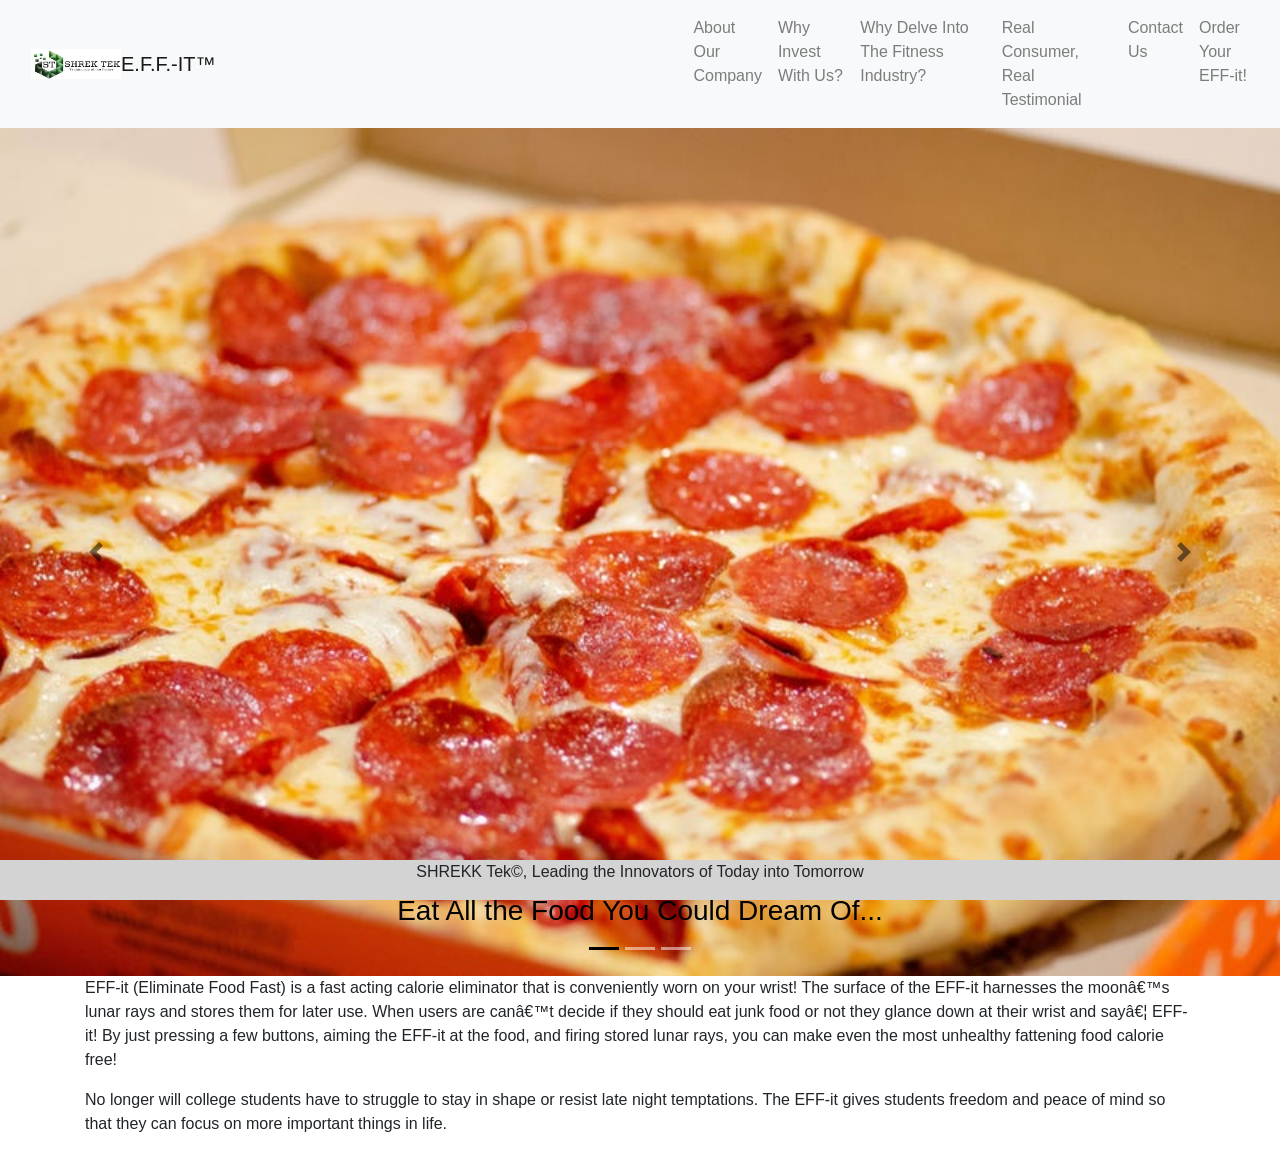
==== index.html @ 22fbfce1 "third commit" ====
<!DOCTYPE html>
<html lang="en">
  <head>
    <link rel="stylesheet" href="https://maxcdn.bootstrapcdn.com/bootstrap/4.1.3/css/bootstrap.min.css"
    <meta charset="utf-8">
    <meta name="viewport" content="width=device-width, initial-scale=1">
    <link rel="stylesheet" href="css/bootstrap.css">
    <script src="https://ajax.googleapis.com/ajax/libs/jquery/3.3.1/jquery.min.js"></script>
    <script src="https://cdnjs.cloudflare.com/ajax/libs/popper.js/1.14.3/umd/popper.min.js"></script>
    <script src="https://maxcdn.bootstrapcdn.com/bootstrap/4.1.3/js/bootstrap.min.js"></script>

    <style>
.carousel-control-prev-icon {
    background-image: url("data:image/svg+xml;charset=utf8,%3Csvg xmlns='http://www.w3.org/2000/svg' fill='%23000' viewBox='0 0 8 8'%3E%3Cpath d='M5.25 0l-4 4 4 4 1.5-1.5-2.5-2.5 2.5-2.5-1.5-1.5z'/%3E%3C/svg%3E");
}

.carousel-control-next-icon {
    background-image: url("data:image/svg+xml;charset=utf8,%3Csvg xmlns='http://www.w3.org/2000/svg' fill='%23000' viewBox='0 0 8 8'%3E%3Cpath d='M2.75 0l-1.5 1.5 2.5 2.5-2.5 2.5 1.5 1.5 4-4-4-4z'/%3E%3C/svg%3E");
}

.carousel-caption {
  position: absolute;
  right: 15%;
  bottom: 20px;
  left: 15%;
  z-index: 10;
  padding-top: 20px;
  padding-bottom: 20px;
  color: #000;
  text-align: center;
}

.carousel-indicators .active {
  background-color: #000;
}
</style>

    <title>
      EFF-it
    </title>
  </head>

  <nav class="navbar navbar-expand-md bg-light navbar-light sticky-top">
  <!-- Brand -->
  <div class="container">
  <a class="navbar-brand" href="index.html"><img src="photos/mktlogo (4).jpg" width="90" height="30" class="d-inline-block align-top" alt="">E.F.F.-IT&trade;</a>
  <!-- Toggler/collapsibe Button -->
  <button class="navbar-toggler" type="button" data-toggle="collapse" data-target="#collapsibleNavbar">
  <span class="navbar-toggler-icon"></span>
  </button>
  </div>

  <!-- Navbar links -->
  <div class="collapse navbar-collapse justify-content-end" id="collapsibleNavbar">
  <ul class="navbar-nav">
    <li class="nav-item">
      <a class="nav-link" href="aboutComp.html">About Our Company</a>
    </li>
    <li class="nav-item">
      <a class="nav-link" href="why.html">Why Invest With Us?</a>
    </li>
    <li class="nav-item">
      <a class="nav-link" href="finance.html">Why Delve Into The Fitness Industry?</a>
    </li>
    <li class="nav-item">
      <a class="nav-link" href="testimonials.html">Real Consumer, Real Testimonial</a>
    </li>
    <li class="nav-item">
      <a class="nav-link" href="contact.html">Contact Us</a>
    </li>
    <li class="nav-item">
      <a class="nav-link" href="order.html">Order Your EFF-it!</a>
    </li>
  </ul>
  </div>
  </nav>

    <div id="demo" class="carousel slide" data-ride="carousel">

    <!-- Indicators -->
      <ul class="carousel-indicators">
        <li data-target="#demo" data-slide-to="0" class="active"></li>
        <li data-target="#demo" data-slide-to="1"></li>
        <li data-target="#demo" data-slide-to="2"></li>
      </ul>

    <!-- The slideshow -->
    <div class="carousel-inner">
      <div class="carousel-item active">
        <img class="d-block w-100" src="photos/food.jpg" alt="food">
        <div class="carousel-caption">
          <h3>Eat All the Food You Could Dream Of...</h3>
        </div>
      </div>
      <div class="carousel-item">
        <img class="d-block w-100" src="photos/mindblown.jpg" alt="satellite">
        <div class="carousel-caption">
          <h3>...And Burn The Calories You Eat?</h3>
        </div>
      </div>
      <div class="carousel-item">
        <img class="d-block w-100" src="photos/effit.jpg" alt="mindblown">
        <div class="carousel-caption">
          <h3>Try the EFF-it&trade; Now!</h3>
        </div>
      </div>
    </div>

    <!-- Left and right controls -->
    <a class="carousel-control-prev" href="#demo" data-slide="prev">
    <span class="carousel-control-prev-icon"></span>
    </a>
    <a class="carousel-control-next" href="#demo" data-slide="next">
    <span class="carousel-control-next-icon"></span>
    </a>
    </div>



  <body>
    <div class="container">
      <p>
        EFF-it (Eliminate Food Fast)  is a fast acting calorie eliminator that is
         conveniently worn on your wrist! The surface of the EFF-it harnesses the
         moon’s lunar rays and stores them for later use. When users are can’t
          decide if they should eat junk food or not they glance down at their
          wrist and say… EFF-it! By just pressing a few buttons, aiming the EFF-it
          at the food, and firing stored lunar rays, you can make even the most
          unhealthy fattening food calorie free!
      </p>
      <div style="margin-bottom: 40px;">
      <p>
        No longer will college students have to struggle to stay in shape or
        resist late night temptations. The EFF-it gives students freedom and peace
        of mind so that they can focus on more important things in life.
      </p>
    </div>
    </div>

    <style>
      .footer {
        position: fixed;
        left: 0;
        bottom: 0;
        width: 100%;
        background-color: LightGray;
        text-align: center;
      }
    </style>
    <div class="container">
      <div class="footer">
        <p>SHREKK Tek&copy;, Leading the Innovators of Today into Tomorrow</p>
      </div>
    </div>


  </body>
</html>
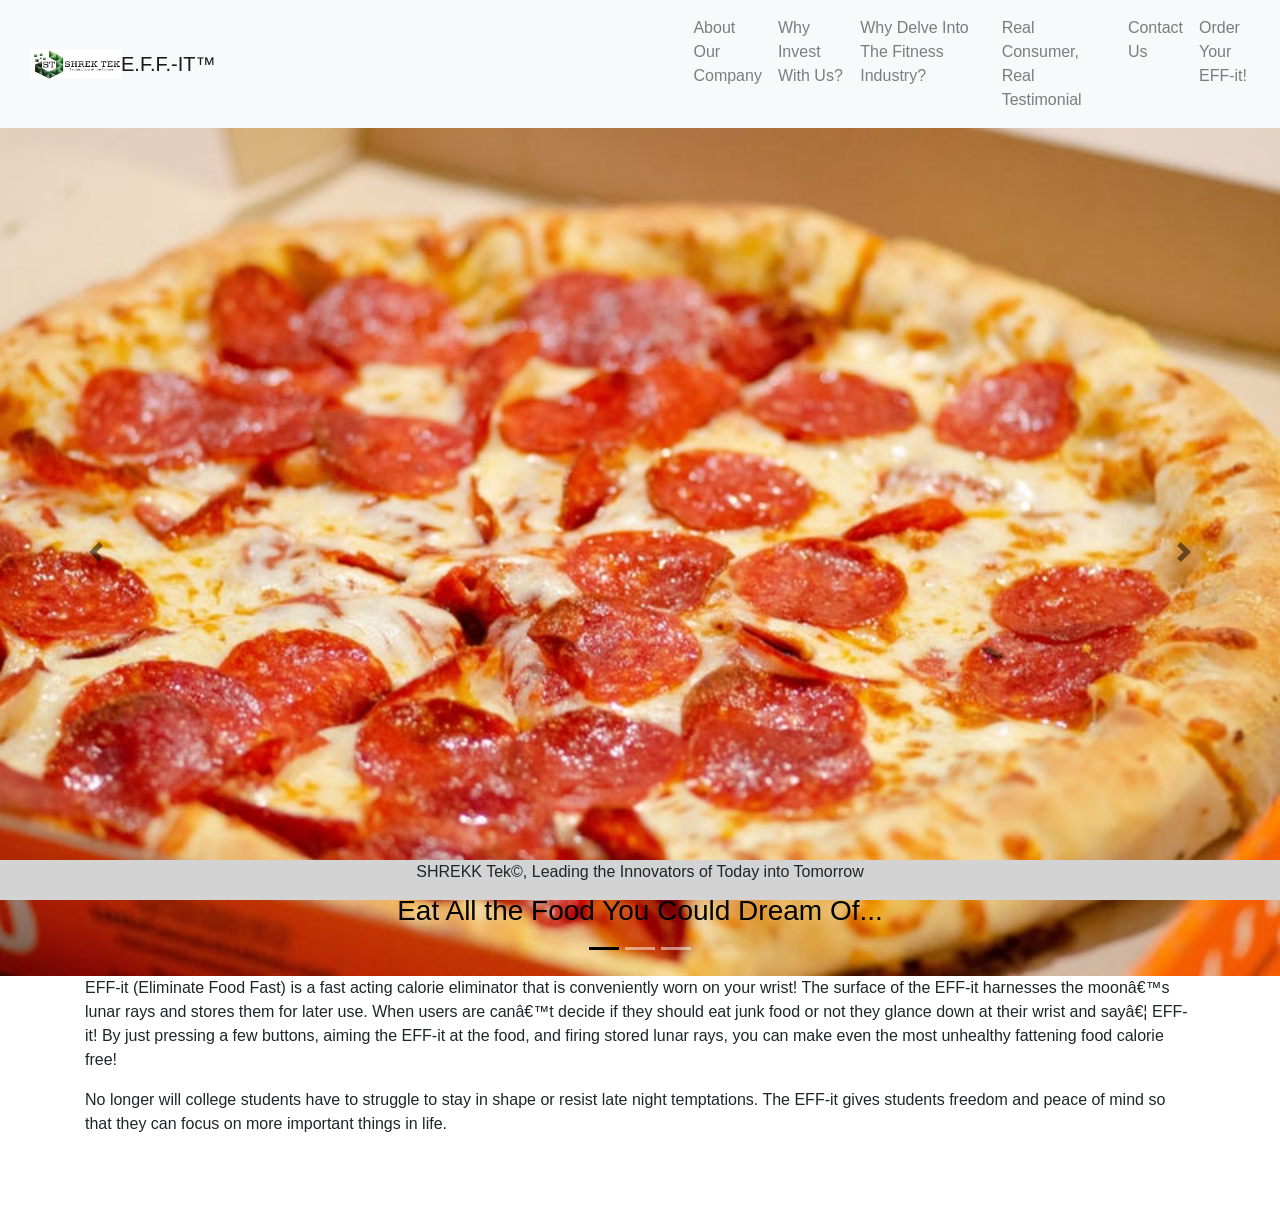
==== commit 3964de1b: "last" ====
--- a/index.html
+++ b/index.html
@@ -128,7 +128,7 @@
           at the food, and firing stored lunar rays, you can make even the most
           unhealthy fattening food calorie free!
       </p>
-      <div style="margin-bottom: 40px;">
+      <div style="margin-bottom: 70px;">
       <p>
         No longer will college students have to struggle to stay in shape or
         resist late night temptations. The EFF-it gives students freedom and peace
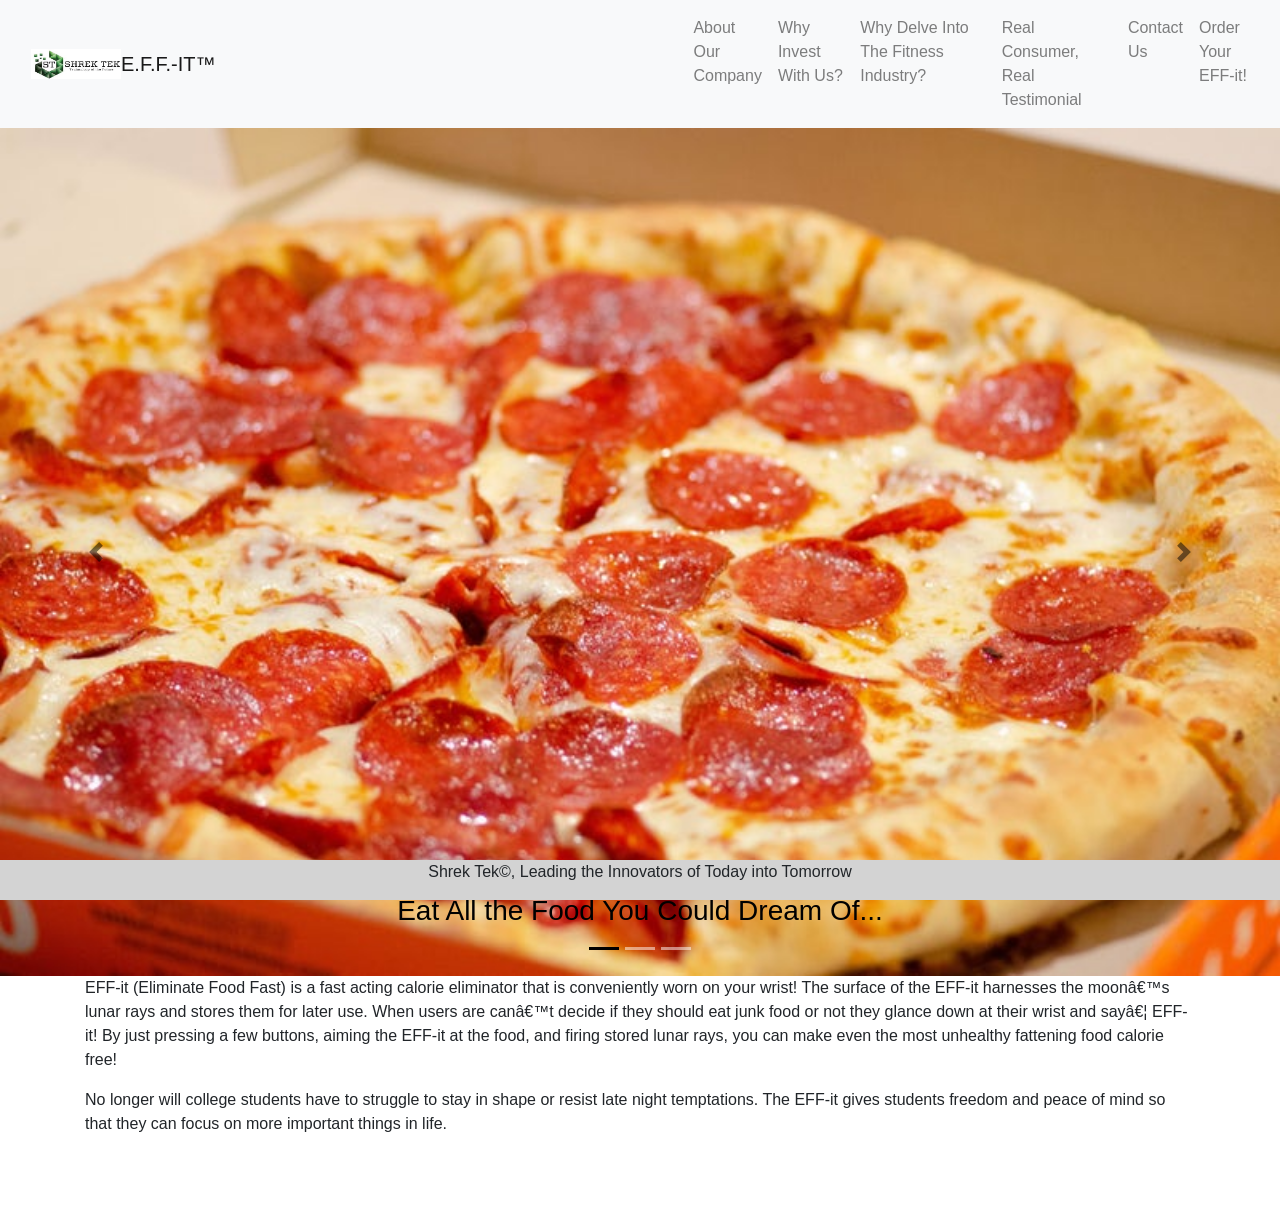
==== commit c6de3aa8: "change" ====
--- a/index.html
+++ b/index.html
@@ -149,7 +149,7 @@
     </style>
     <div class="container">
       <div class="footer">
-        <p>SHREKK Tek&copy;, Leading the Innovators of Today into Tomorrow</p>
+        <p>Shrek Tek&copy;, Leading the Innovators of Today into Tomorrow</p>
       </div>
     </div>
 
